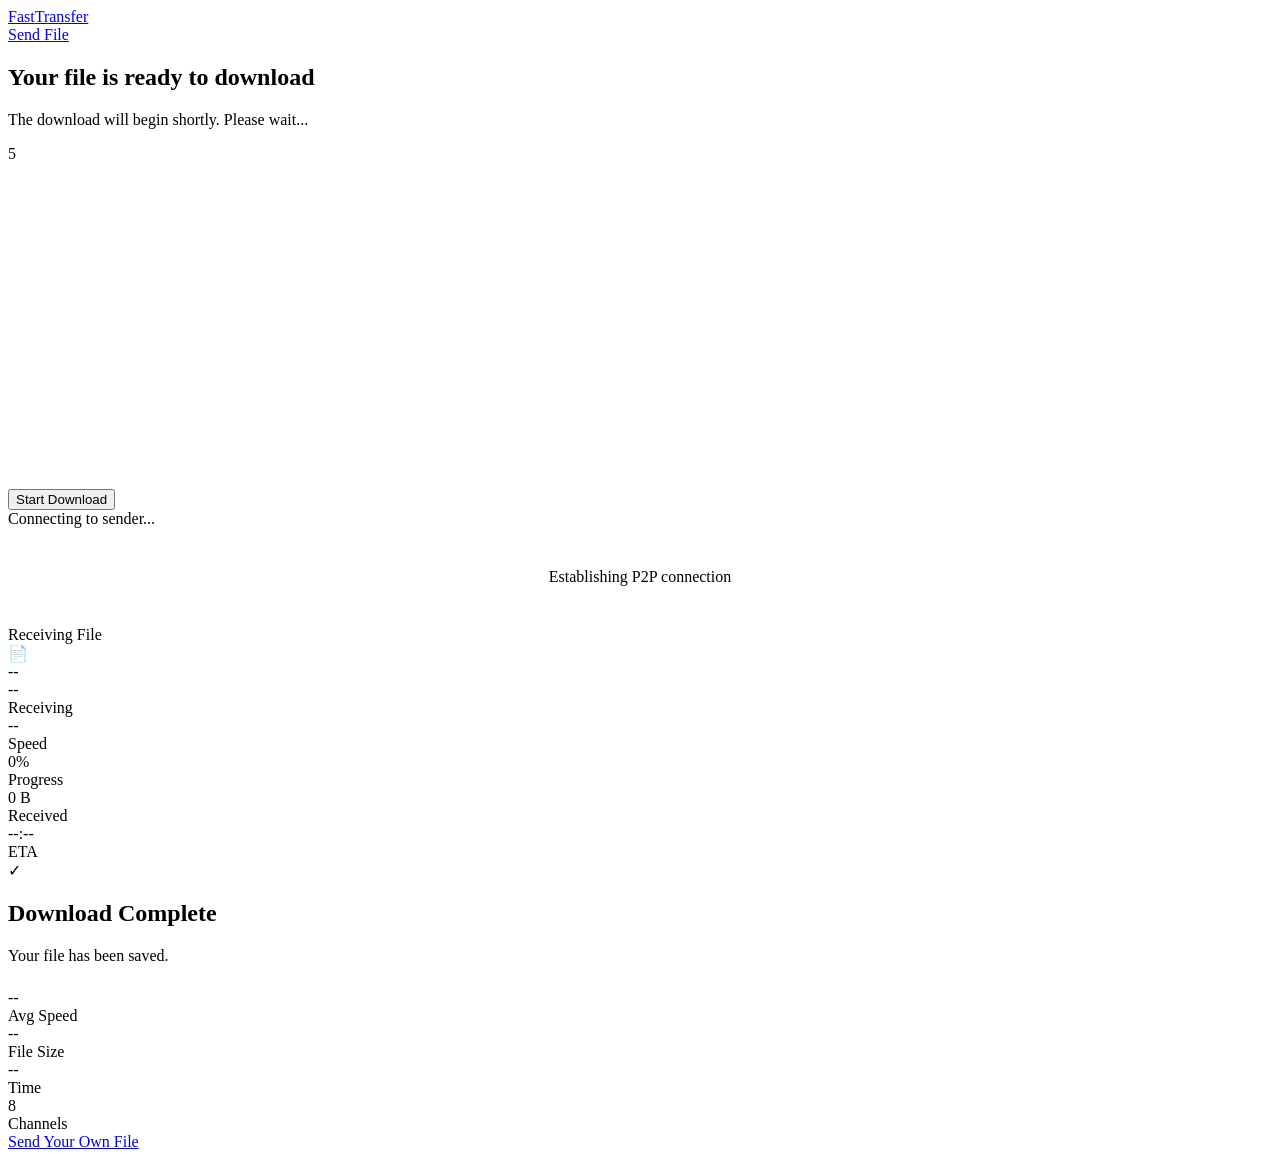
==== web/templates/receive.html @ c1b2ce2c "Initial commit" ====
<!DOCTYPE html>
<html lang="en">
<head>
  <meta charset="UTF-8">
  <meta name="viewport" content="width=device-width, initial-scale=1.0">
  <title>Receive File — FastTransfer</title>
  <meta name="description" content="Download your file via FastTransfer. Direct peer-to-peer transfer at maximum speed.">
  <meta name="robots" content="noindex, nofollow">

  <link rel="preconnect" href="https://fonts.googleapis.com">
  <link href="https://fonts.googleapis.com/css2?family=Inter:wght@400;500;600;700;800&family=JetBrains+Mono:wght@400;700&display=swap" rel="stylesheet">
  <link rel="stylesheet" href="/static/css/style.css">

  <!-- Google AdSense -->
  <script async src="https://pagead2.googlesyndication.com/pagead/js/adsbygoogle.js?client=ca-pub-XXXXXXXXXXXXXXXX" crossorigin="anonymous"></script>
</head>
<body>
  <nav class="nav">
    <a href="/" class="nav-brand">Fast<span>Transfer</span></a>
    <div class="nav-links">
      <a href="/send">Send File</a>
    </div>
  </nav>

  <div class="container">
    <!-- Interstitial Ad Screen (5-second countdown) -->
    <div id="step-interstitial" class="interstitial">
      <h2>Your file is ready to download</h2>
      <p>The download will begin shortly. Please wait...</p>

      <div class="countdown" id="countdown">5</div>

      <!-- AdSense: Interstitial — 300x250 Medium Rectangle (highest CPM) -->
      <div style="text-align:center; margin: 24px auto; max-width: 300px;">
        <ins class="adsbygoogle"
             style="display:inline-block;width:300px;height:250px"
             data-ad-client="ca-pub-XXXXXXXXXXXXXXXX"
             data-ad-slot="XXXXXXXXXX"></ins>
        <script>(adsbygoogle = window.adsbygoogle || []).push({});</script>
      </div>

      <!-- AdSense: Interstitial — 728x90 Leaderboard -->
      <div style="text-align:center; margin: 16px auto; max-width: 728px;">
        <ins class="adsbygoogle"
             style="display:block"
             data-ad-client="ca-pub-XXXXXXXXXXXXXXXX"
             data-ad-slot="XXXXXXXXXX"
             data-ad-format="horizontal"
             data-full-width-responsive="true"></ins>
        <script>(adsbygoogle = window.adsbygoogle || []).push({});</script>
      </div>

      <!-- Affiliate banner placeholder -->
      <!-- Replace with actual affiliate HTML from NordVPN, Surfshark, etc. -->
      <!--
      <a href="https://go.nordvpn.net/aff_c?offer_id=XXX&aff_id=YOUR_ID" target="_blank" rel="noopener sponsored">
        <img src="/static/img/affiliate-vpn.png" alt="Protect your transfers with NordVPN" style="max-width:728px;width:100%;border-radius:8px;margin-top:16px;">
      </a>
      -->

      <button class="btn btn-primary btn-lg hidden" id="btn-start-download" style="margin-top: 24px;">
        Start Download
      </button>
    </div>

    <!-- Connecting screen -->
    <div id="step-connecting" class="card hidden">
      <div class="card-title">Connecting to sender...</div>
      <div style="text-align: center; padding: 40px 0;">
        <span class="status status-waiting">
          <span class="status-dot"></span>
          Establishing P2P connection
        </span>
      </div>
    </div>

    <!-- Transfer progress -->
    <div id="step-transfer" class="card hidden">
      <div class="card-title">Receiving File</div>
      <div class="file-info" id="recv-file-info">
        <div class="file-icon">&#128196;</div>
        <div class="file-details">
          <div class="file-name" id="r-file-name">--</div>
          <div class="file-size" id="r-file-size">--</div>
        </div>
        <span class="status status-transferring">
          <span class="status-dot"></span>
          Receiving
        </span>
      </div>
      <div class="progress-container">
        <div class="progress-bar-wrap">
          <div class="progress-bar" id="progress-bar"></div>
        </div>
      </div>
      <div class="stats">
        <div class="stat">
          <div class="stat-value" id="stat-speed">--</div>
          <div class="stat-label">Speed</div>
        </div>
        <div class="stat">
          <div class="stat-value" id="stat-progress">0%</div>
          <div class="stat-label">Progress</div>
        </div>
        <div class="stat">
          <div class="stat-value" id="stat-received">0 B</div>
          <div class="stat-label">Received</div>
        </div>
        <div class="stat">
          <div class="stat-value" id="stat-eta">--:--</div>
          <div class="stat-label">ETA</div>
        </div>
      </div>
    </div>

    <!-- Complete -->
    <div id="step-complete" class="card hidden">
      <div class="complete-card">
        <div class="complete-icon">&#10003;</div>
        <h2>Download Complete</h2>
        <p style="color: var(--text-dim); margin: 8px 0 24px;">Your file has been saved.</p>
        <div class="stats">
          <div class="stat">
            <div class="stat-value" id="final-speed">--</div>
            <div class="stat-label">Avg Speed</div>
          </div>
          <div class="stat">
            <div class="stat-value" id="final-size">--</div>
            <div class="stat-label">File Size</div>
          </div>
          <div class="stat">
            <div class="stat-value" id="final-time">--</div>
            <div class="stat-label">Time</div>
          </div>
          <div class="stat">
            <div class="stat-value" id="final-channels">8</div>
            <div class="stat-label">Channels</div>
          </div>
        </div>
        <a href="/send" class="btn btn-primary" style="margin-top: 24px;">Send Your Own File</a>
      </div>

      <!-- AdSense: Post-download ad (user has completed action, good engagement) -->
      <div style="text-align:center; margin: 24px 0;">
        <ins class="adsbygoogle"
             style="display:block"
             data-ad-client="ca-pub-XXXXXXXXXXXXXXXX"
             data-ad-slot="XXXXXXXXXX"
             data-ad-format="auto"
             data-full-width-responsive="true"></ins>
        <script>(adsbygoogle = window.adsbygoogle || []).push({});</script>
      </div>

      <!-- Affiliate: Post-download VPN/cloud storage recommendation -->
      <!-- Replace with actual affiliate links -->
      <!--
      <div class="card" style="text-align:center; padding:20px;">
        <p style="font-size:14px;color:var(--text-dim);margin-bottom:12px;">Recommended for you</p>
        <a href="https://affiliate-link-here" target="_blank" rel="noopener sponsored" class="btn btn-outline">
          Get 70% off NordVPN — Protect your transfers
        </a>
      </div>
      -->
    </div>
  </div>

  <script src="/static/js/transfer.js"></script>
  <script>
    const ROOM_ID = "{{.RoomID}}";
  </script>
  <script src="/static/js/receive.js"></script>
</body>
</html>
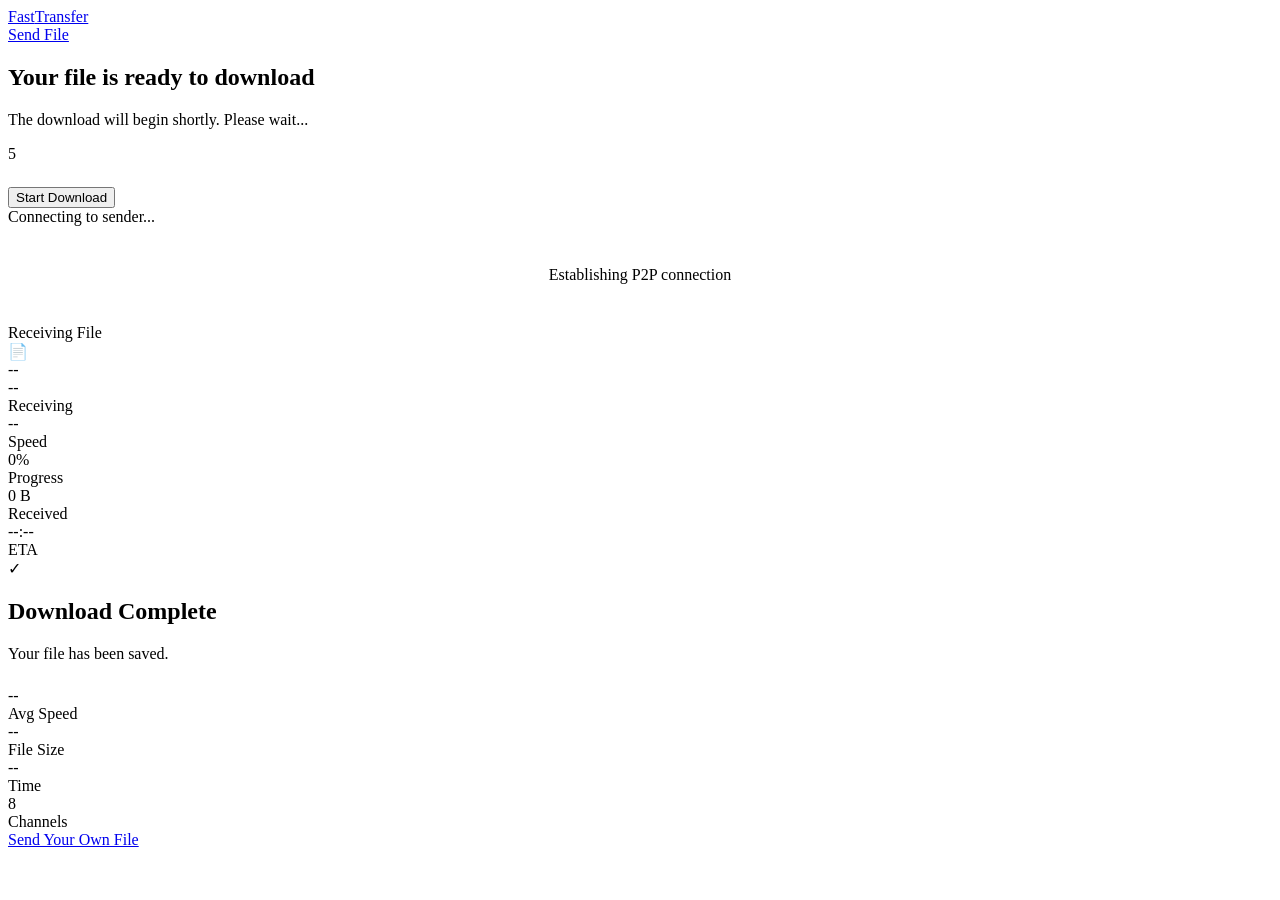
==== commit 88000121: "Fix: SCTP overflow, reduce channels to 4x64KB, remove AdSense placeholders" ====
--- a/web/templates/receive.html
+++ b/web/templates/receive.html
@@ -11,8 +11,9 @@
   <link href="https://fonts.googleapis.com/css2?family=Inter:wght@400;500;600;700;800&family=JetBrains+Mono:wght@400;700&display=swap" rel="stylesheet">
   <link rel="stylesheet" href="/static/css/style.css">
 
-  <!-- Google AdSense -->
+  <!-- AdSense: uncomment when you have a real publisher ID
   <script async src="https://pagead2.googlesyndication.com/pagead/js/adsbygoogle.js?client=ca-pub-XXXXXXXXXXXXXXXX" crossorigin="anonymous"></script>
+  -->
 </head>
 <body>
   <nav class="nav">
@@ -30,7 +31,7 @@
 
       <div class="countdown" id="countdown">5</div>
 
-      <!-- AdSense: Interstitial — 300x250 Medium Rectangle (highest CPM) -->
+      <!-- AdSense: uncomment when you have a real publisher ID
       <div style="text-align:center; margin: 24px auto; max-width: 300px;">
         <ins class="adsbygoogle"
              style="display:inline-block;width:300px;height:250px"
@@ -38,8 +39,9 @@
              data-ad-slot="XXXXXXXXXX"></ins>
         <script>(adsbygoogle = window.adsbygoogle || []).push({});</script>
       </div>
+      -->
 
-      <!-- AdSense: Interstitial — 728x90 Leaderboard -->
+      <!-- AdSense: uncomment when you have a real publisher ID
       <div style="text-align:center; margin: 16px auto; max-width: 728px;">
         <ins class="adsbygoogle"
              style="display:block"
@@ -49,6 +51,7 @@
              data-full-width-responsive="true"></ins>
         <script>(adsbygoogle = window.adsbygoogle || []).push({});</script>
       </div>
+      -->
 
       <!-- Affiliate banner placeholder -->
       <!-- Replace with actual affiliate HTML from NordVPN, Surfshark, etc. -->
@@ -140,7 +143,7 @@
         <a href="/send" class="btn btn-primary" style="margin-top: 24px;">Send Your Own File</a>
       </div>
 
-      <!-- AdSense: Post-download ad (user has completed action, good engagement) -->
+      <!-- AdSense: uncomment when you have a real publisher ID
       <div style="text-align:center; margin: 24px 0;">
         <ins class="adsbygoogle"
              style="display:block"
@@ -150,6 +153,7 @@
              data-full-width-responsive="true"></ins>
         <script>(adsbygoogle = window.adsbygoogle || []).push({});</script>
       </div>
+      -->
 
       <!-- Affiliate: Post-download VPN/cloud storage recommendation -->
       <!-- Replace with actual affiliate links -->
